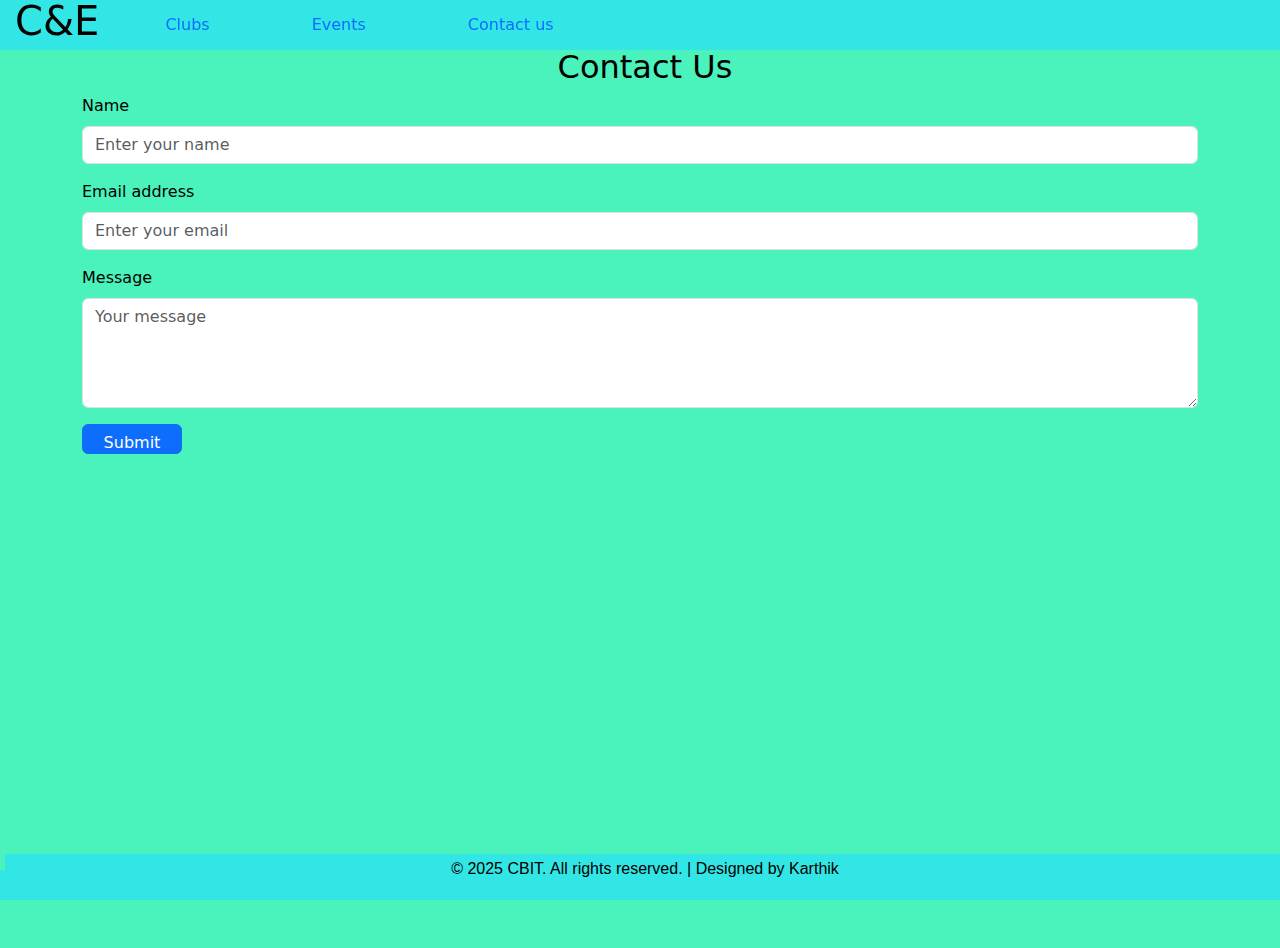
==== contact.html @ 0f6e93d4 "Add files via upload" ====
<!DOCTYPE html>
<html lang="en">
<head>
    <meta charset="UTF-8">
    <meta name="viewport" content="width=device-width, initial-scale=1.0">
    <title>Contact</title>
    <link rel="stylesheet" href="style.css">
    <link href="https://cdn.jsdelivr.net/npm/bootstrap@5.3.3/dist/css/bootstrap.min.css" rel="stylesheet" integrity="sha384-QWTKZyjpPEjISv5WaRU9OFeRpok6YctnYmDr5pNlyT2bRjXh0JMhjY6hW+ALEwIH" crossorigin="anonymous">
</head>
<body>
    <script src="https://cdn.jsdelivr.net/npm/bootstrap@5.3.3/dist/js/bootstrap.bundle.min.js" integrity="sha384-YvpcrYf0tY3lHB60NNkmXc5s9fDVZLESaAA55NDzOxhy9GkcIdslK1eN7N6jIeHz" crossorigin="anonymous"></script>
    <header>
        <div class="logo">
            <a href="./index.html" target="_self"><h1>C&E</h1></a>
        </div>
        <ul class="nav nav-pills nav-fill ul1">
            <li class="nav-item">
              <a class="nav-link" href="./index1.html">Clubs</a>
            </li>
            <li class="nav-item">
              <a class="nav-link" href="./event.html">Events</a>
            </li>
            <li class="nav-item">
              <a class="nav-link" href="./contact.html" >Contact us</a>
            </li>
          </ul>
        </div>
    </header>
    <main>
        <div class="container mt-5 ">
            <h2 class="text-center">Contact Us</h2>
            <form>
                <div class="mb-3">
                    <label for="name" class="form-label">Name</label>
                    <input type="text" class="form-control" id="name" placeholder="Enter your name" required>
                </div>
                <div class="mb-3">
                    <label for="email" class="form-label">Email address</label>
                    <input type="email" class="form-control" id="email" placeholder="Enter your email" required>
                </div>
                <div class="mb-3">
                    <label for="message" class="form-label">Message</label>
                    <textarea class="form-control" id="message" rows="4" placeholder="Your message" required></textarea>
                </div>
                <button type="submit" class="btn btn-primary" >Submit</button>
            </form>
        </div>
    </main>
    <footer><p>&copy; 2025 CBIT. All rights reserved. | Designed by Karthik</p></footer>
</body>
</html>
---- style.css ----
*{
    margin: 0;
    padding: 0;
    box-sizing: border-box;
    color: black;
}
body{
    width: 100vw;
    height: 100vh;

}
header{
    display:flex;
    width: 100vw;
    background-color: rgb(50, 230, 230);
    height: 50px;
    align-items: center;
    position:fixed;
    top: 0;
}
.nav{
    margin-left: 50px;
}
.logo{
    padding-left: 15px;
}
.ul1{
    display: flex;
    max-width:500px;
    gap: 70px; 
    list-style: none;  
}
.li1{
    width:100px;
    font-size: 15px;
}
select{
    appearance: none;
    border:none;
    background-color: rgb(50, 230, 230);
}
select:hover,li:hover{
    color: rgb(219, 207, 184);
}
main{
    background-color: rgb(74, 243, 187);
    width: 100vw;
    height: 100vh;
}
.box1{
    position: absolute;
    top:20vh;
    left:20vw;
    height: 500px;
    width: 1000px;    
    display: flex;
}
.left{
    height:500px ;
    width: 500px;
    display: flex;
    flex-direction: column;
    padding: 10px;
}
h2,p,button{
    margin-top: 40px;
    margin-left: 10px;
}
button{
    appearance: none;
    background-color: rgb(107, 107, 161);
    height: 30px;
    width: 100px;
}
p{
    font-family: 'Gill Sans', 'Gill Sans MT', Calibri, 'Trebuchet MS', sans-serif;
    font-size:medium;
    color: #27667B;
}
h2{
    font-size:40px;
    color: #143D60;
}
.right img{
    height:500px ;
    width: 500px;
    object-fit: cover;
}
footer,footer>p{
    background-color: rgb(50, 230, 230);
    width: 100vw;
    height: 30px;
    position: fixed;
    bottom: 0;
    display: flex;
    justify-content: center;
    align-items: center;
    color: black;
}
a,.logo>a{
    text-decoration: none;
    color: black;
}
.nav2{
    width: 100vw;
    position: fixed;
    top: 50px;
    height: 40px;
    display: flex;
    align-items: center;
    background-color: rgb(5, 187, 96);
    font-size: 18px;
    border-top: 1px solid black;
}
li:hover{
    background-color: #8fd6d0;
    width:auto;
    max-width: 200px;
}
.content{
    display: Flex;
    flex-direction: column;
    height: 800px;
    width:65vw;
    font-size: 16px;
    position: absolute;
    top: 120px;
    left :250px;
}
h2,p{
    color: black;
}
.img1,.img2,.img3,.img4,.img5,.img6,.img7,.img8,.img9,.img10{
    position: absolute;
}
.img1{
    bottom: 70px;
    left:27vw;
    height: 300px;
    width: 300px;
}
.img2{
    right: 75px;
    top: 200px;
    height: 300px;
}
.img3{
    bottom: 290px;
    right: 150px;
    height: 300px;
}
.img4{
    bottom: 60px;
    height: 300px;
    width: 320px;
    right: 200px;
}
.img5,.img6,.img7{
    height:200px;
    width: 300px;
}
.img5{
    right: 20px;
    top: 120px;
}
.img6{
    right:10vw;
    top: 520px;
    width: 700px;
    height: 400px;
}
.img7{
    bottom: 100px;
    left:10vw;
    width: 700px;
    height: 400px;
}
.img8{
    bottom: 50px;
    height: 300px;
    right: 500px;
    width: 400px;
}
.img9{
    bottom: 60px;
    right: 880px;
    height: 300px;
    width: 300px;
}
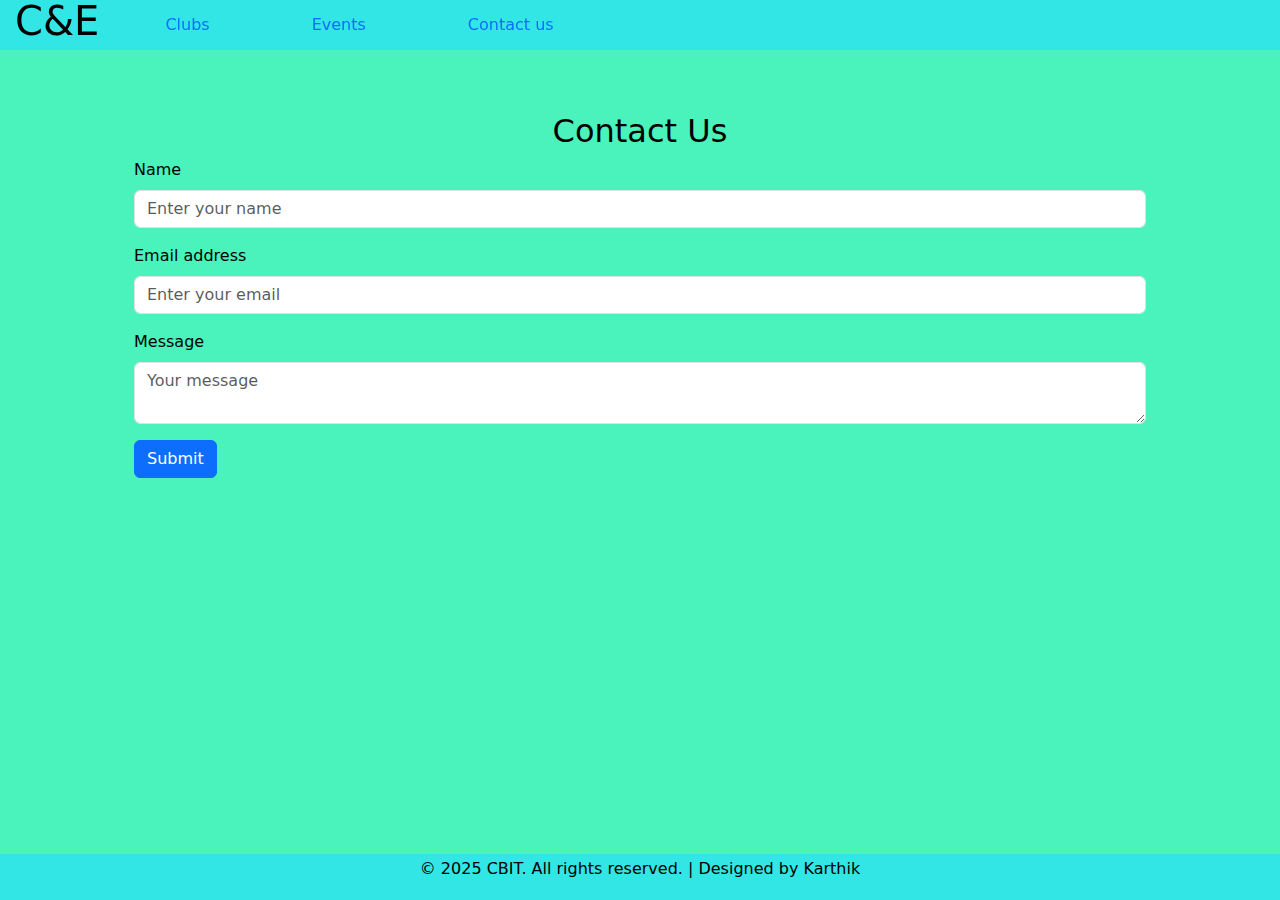
==== commit 2df1f423: "Add files via upload" ====
--- a/contact.html
+++ b/contact.html
@@ -4,7 +4,7 @@
     <meta charset="UTF-8">
     <meta name="viewport" content="width=device-width, initial-scale=1.0">
     <title>Contact</title>
-    <link rel="stylesheet" href="style.css">
+    <link rel="stylesheet" href="./contact.css">
     <link href="https://cdn.jsdelivr.net/npm/bootstrap@5.3.3/dist/css/bootstrap.min.css" rel="stylesheet" integrity="sha384-QWTKZyjpPEjISv5WaRU9OFeRpok6YctnYmDr5pNlyT2bRjXh0JMhjY6hW+ALEwIH" crossorigin="anonymous">
 </head>
 <body>
@@ -15,7 +15,7 @@
         </div>
         <ul class="nav nav-pills nav-fill ul1">
             <li class="nav-item">
-              <a class="nav-link" href="./index1.html">Clubs</a>
+              <a class="nav-link" href="./Clubs.html">Clubs</a>
             </li>
             <li class="nav-item">
               <a class="nav-link" href="./event.html">Events</a>
@@ -27,7 +27,7 @@
         </div>
     </header>
     <main>
-        <div class="container mt-5 ">
+        <div class="container mt-5 " style="padding-top: 5%; padding-left: 5%;padding-right: 5%;">
             <h2 class="text-center">Contact Us</h2>
             <form>
                 <div class="mb-3">
@@ -40,7 +40,7 @@
                 </div>
                 <div class="mb-3">
                     <label for="message" class="form-label">Message</label>
-                    <textarea class="form-control" id="message" rows="4" placeholder="Your message" required></textarea>
+                    <textarea class="form-control" id="message"  placeholder="Your message" required></textarea>
                 </div>
                 <button type="submit" class="btn btn-primary" >Submit</button>
             </form>
--- a/contact.css
+++ b/contact.css
@@ -0,0 +1,84 @@
+*{
+    margin: 0;
+    padding: 0;
+    box-sizing: border-box;
+    color: black;
+}
+body{
+    width: 100vw;
+    height: 100vh;
+
+}
+header{
+    display:flex;
+    width: 100vw;
+    background-color: rgb(50, 230, 230);
+    height: 50px;
+    align-items: center;
+    position:fixed;
+    top: 0;
+}
+.nav{
+    margin-left: 50px;
+}
+.logo{
+    padding-left: 15px;
+}
+.ul1{
+    display: flex;
+    max-width:500px;
+    gap: 70px; 
+    list-style: none;  
+}
+.li1{
+    width:100px;
+    font-size: 15px;
+}
+select{
+    appearance: none;
+    border:none;
+    background-color: rgb(50, 230, 230);
+}
+select:hover,li:hover{
+    color: rgb(219, 207, 184);
+}
+main{
+    background-color: rgb(74, 243, 187);
+    width: 100vw;
+    height:100vh;
+    overflow: hidden;
+}
+.box1{
+    position: absolute;
+    top:20vh;
+    left:20vw;
+    height: 500px;
+    width: 1000px;    
+    display: flex;
+}
+footer,footer>p{
+    background-color: rgb(50, 230, 230);
+    width: 100vw;
+    height: 30px;
+    position: fixed;
+    bottom: 0;
+    display: flex;
+    justify-content: center;
+    align-items: center;
+    color: black;
+}
+a,.logo>a{
+    text-decoration: none;
+    color: black;
+}
+footer,footer>p{
+    background-color: rgb(50, 230, 230);
+    width: 100vw;
+    height: 30px;
+    position: fixed;
+    bottom: 0;
+    display: flex;
+    justify-content: center;
+    align-items: center;
+    color: black;
+}